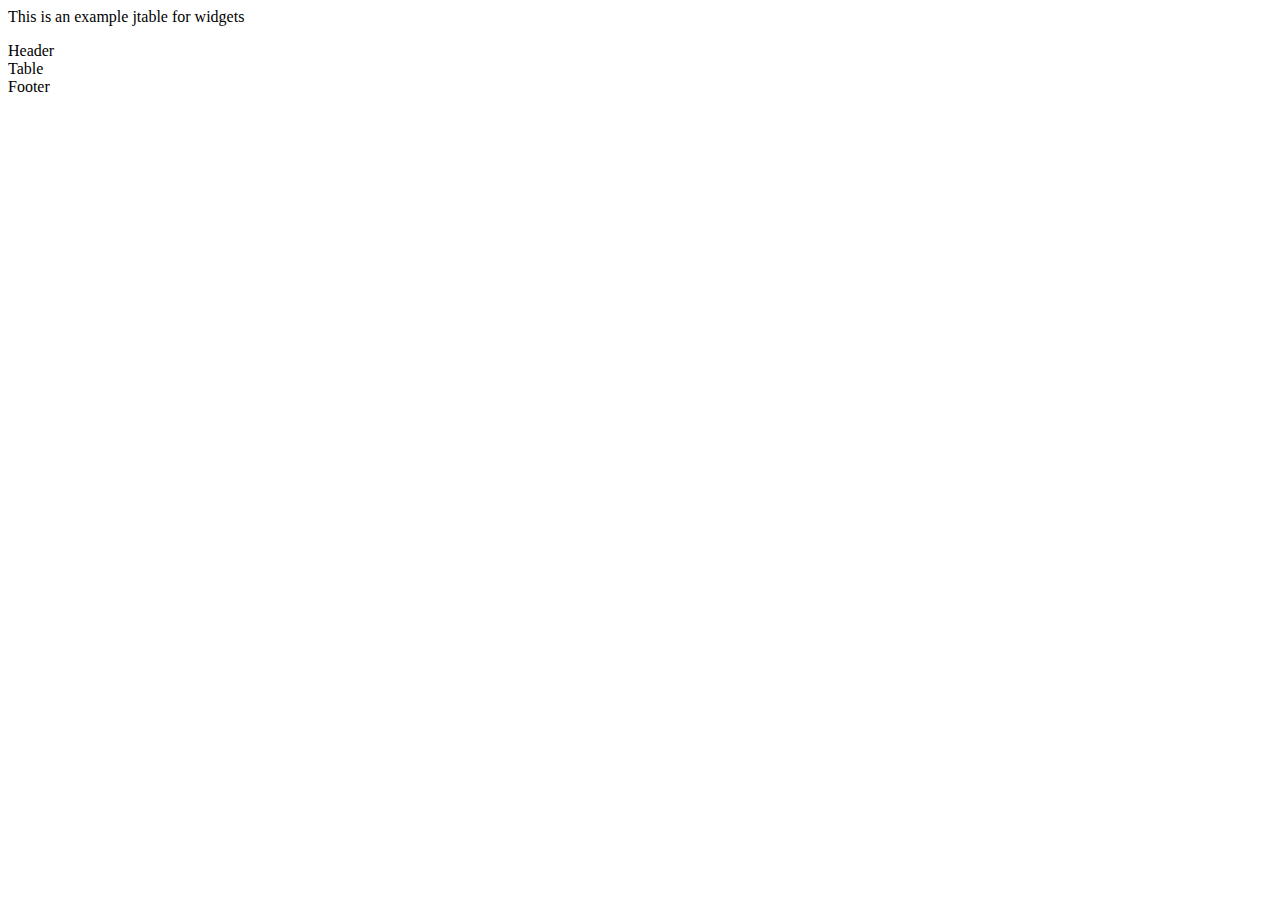
==== examples/example.html @ 3e7b600e "Added/updated placeholders for header, footer, and table." ====
<html>
  <head>
    <title>jtable Example</title>
    
    <script src="../lib/dependencies/jquery.js" type="text/javascript" charset="utf-8"></script>
    <script src="../jtable.js" type="text/javascript" charset="utf-8"></script>
  </head>
  <body>
    <p>
      This is an example jtable for widgets
    </p>
    <div id="widgets"></div>
    <script type="text/javascript" charset="utf-8">
      $('#widgets').jtable()
    </script>
  </body>
</html>
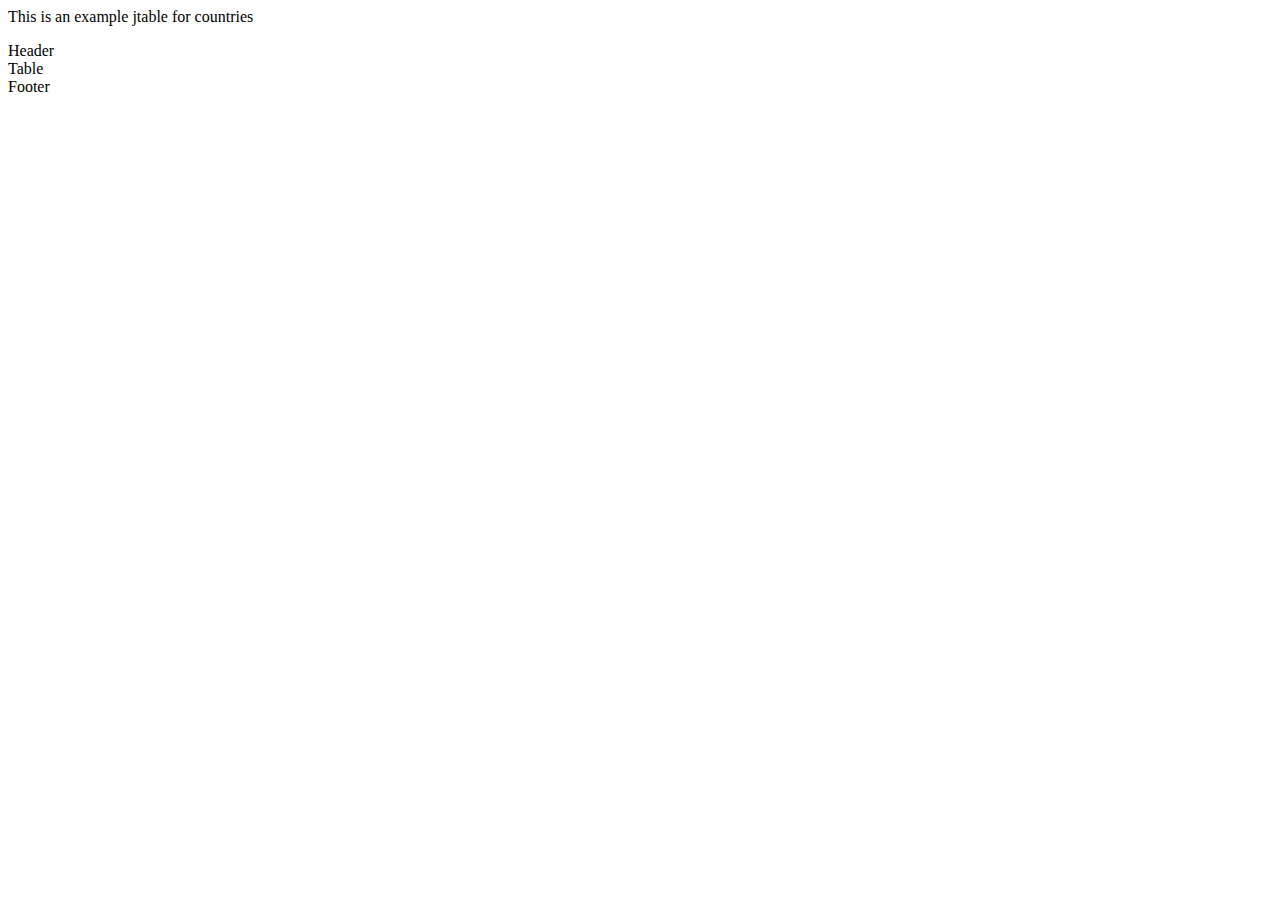
==== commit 0145ca0b: "Updated build script to handle js templates correctly. Also added a example data set." ====
--- a/examples/example.html
+++ b/examples/example.html
@@ -7,11 +7,11 @@
   </head>
   <body>
     <p>
-      This is an example jtable for widgets
+      This is an example jtable for countries
     </p>
-    <div id="widgets"></div>
+    <div id="countries"></div>
     <script type="text/javascript" charset="utf-8">
-      $('#widgets').jtable()
+      $('#countries').jtable()
     </script>
   </body>
 </html>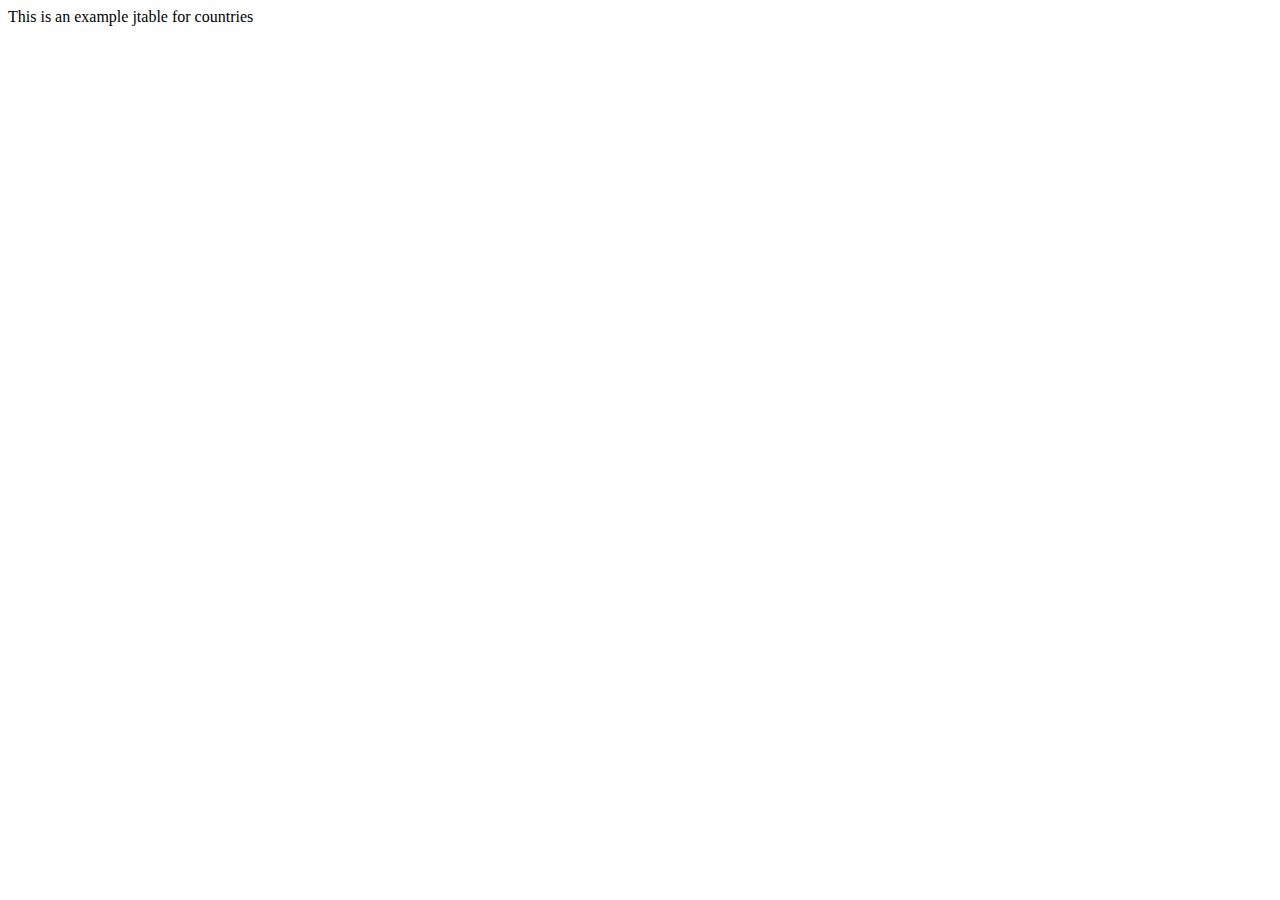
==== commit 4d06b0fd: "Added items and item." ====
--- a/examples/example.html
+++ b/examples/example.html
@@ -1,7 +1,6 @@
 <html>
   <head>
     <title>jtable Example</title>
-    
     <script src="../lib/dependencies/jquery.js" type="text/javascript" charset="utf-8"></script>
     <script src="../jtable.js" type="text/javascript" charset="utf-8"></script>
   </head>
@@ -11,7 +10,9 @@
     </p>
     <div id="countries"></div>
     <script type="text/javascript" charset="utf-8">
-      $('#countries').jtable()
+      var items;
+      $.ajax({url: 'countries.json', async: false, success: function(data) {items = data}});
+      $('#countries').jtable({items: items});
     </script>
   </body>
 </html>